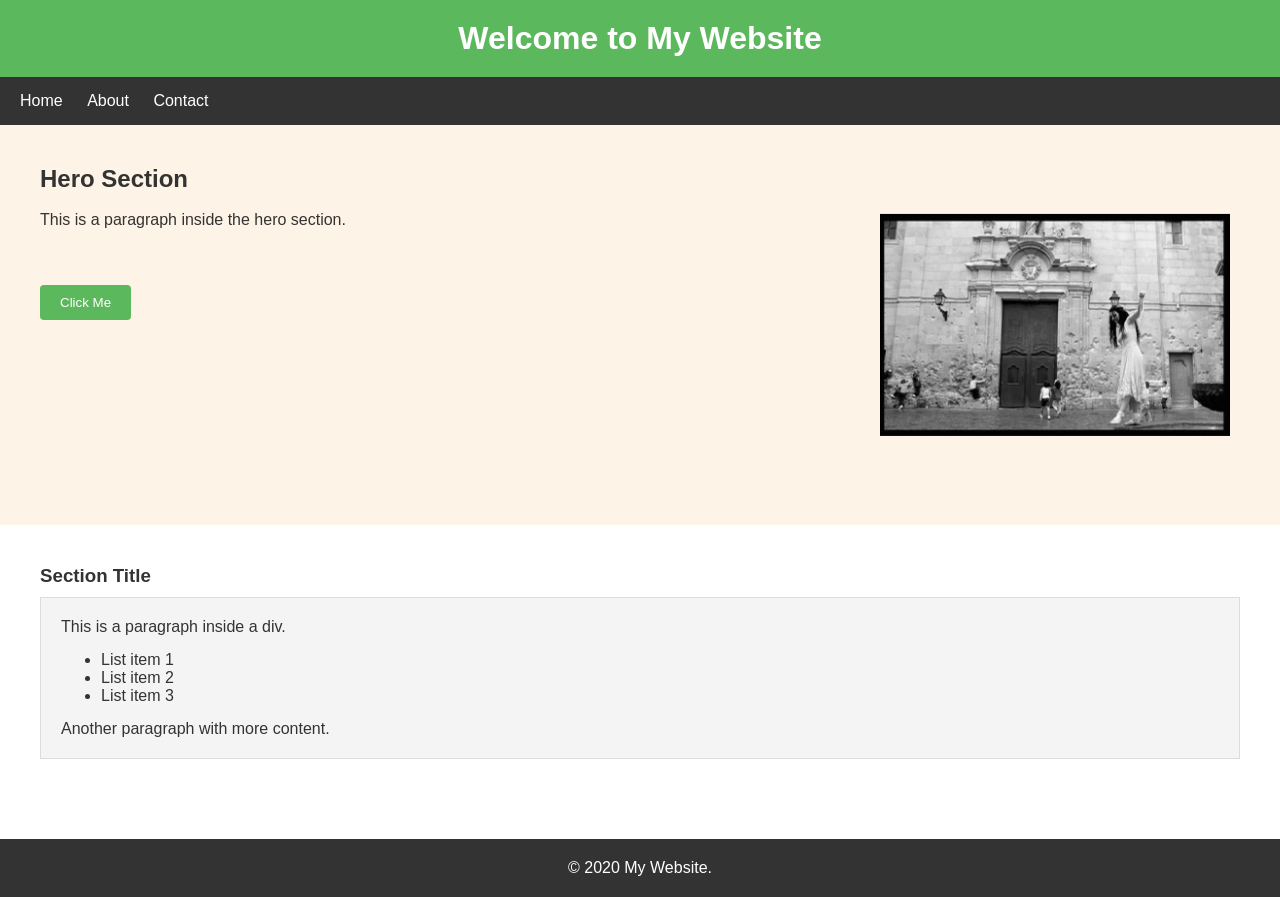
==== index.html @ d94c1d04 "first commit" ====
<!DOCTYPE html>
<html lang="en">
<head>
    <meta charset="UTF-8">
    <meta name="viewport" content="width=device-width, initial-scale=1.0">
    <title>PracticaCalificada3</title>
    <link rel="stylesheet" href="style.css">

</head>

<body>
<header>
    <div class="header-title">
        <h1>Welcome to My Website</h1>
    </div>
        <nav>
        <a href="index.html">Home</a>
        <a href="about.html">About</a>
        <a href="contact.html">Contact</a>
    </nav>
</header>    

<main>

    <section class="hero">
        <div class="hero-content">
            
        <h2>Hero Section</h2>
        <br><p>This is a paragraph inside the hero section.</p>

        <br><img src="./124891.jpg" alt="my inmortal" class="picture"  style="width: 350px; height: auto;">
        <br><button class="btn-green">Click Me</button>
        </div>

    </section>

        <section class="content-section">
        <h3>Section Title</h3>
        
        <div class="gray-box">
        <p>This is a paragraph inside a div. <p>
            
            <ul type="bullet">
                <li>List item 1</li>
                <li>List item 2</li>
                <li>List item 3</li>
            </ul>
        <p> Another paragraph with more content.</p>
        </div>
    </section>    
</main>

    <footer>
        <p>&copy; 2020 My Website.</p>
    </footer>


</body>
</html>
---- style.css ----
* {
    margin: 0;
    padding: 0;
    box-sizing: border-box;
}

body {

    font-family: Arial, sans-serif;

    color: #333;
}

.header-title {
    background-color: #5cb85c; 
    padding: 20px;
    text-align: center;
    color: white;
}

nav {
    background-color: #333; 
    padding: 15px 20px;
}

nav a {
    color: white;
    text-decoration: none;
    margin-right: 20px;
    font-size: 16px;
}

nav a:hover {
    text-decoration: underline;
}

main {
    display: block;
}

.hero {
    background-color: #fdf3e6;
    padding: 40px;
    position: relative;
    width: auto; 
    min-height: 400px;
}

.hero-content p {
    margin-bottom: 20px;
}

.btn-green {
    background-color: #5cb85c;
    color: white;
    padding: 10px 20px;
    border: none;
    border-radius: 4px; 
    cursor: pointer;
}

.picture {
    width: 200px;
    position: absolute; 
    right: 50px;        
    top: 50%;           
    transform: translateY(-50%);
}

.content-section {
    padding: 40px;
    background-color: white;
}

.content-section h3 {
    font size: 30px;
    margin-bottom: 10px;
}

.gray-box {
    background-color: #f4f4f4;
    padding: 20px;
    border: 1px solid #ddd;
}

.gray-box ul {
    margin: 15px 0 15px 40px;
}

footer {
    background-color: #333; 
    color: white;     
    text-align: center;     
    padding: 20px; 
    margin-top: 40px; 

}
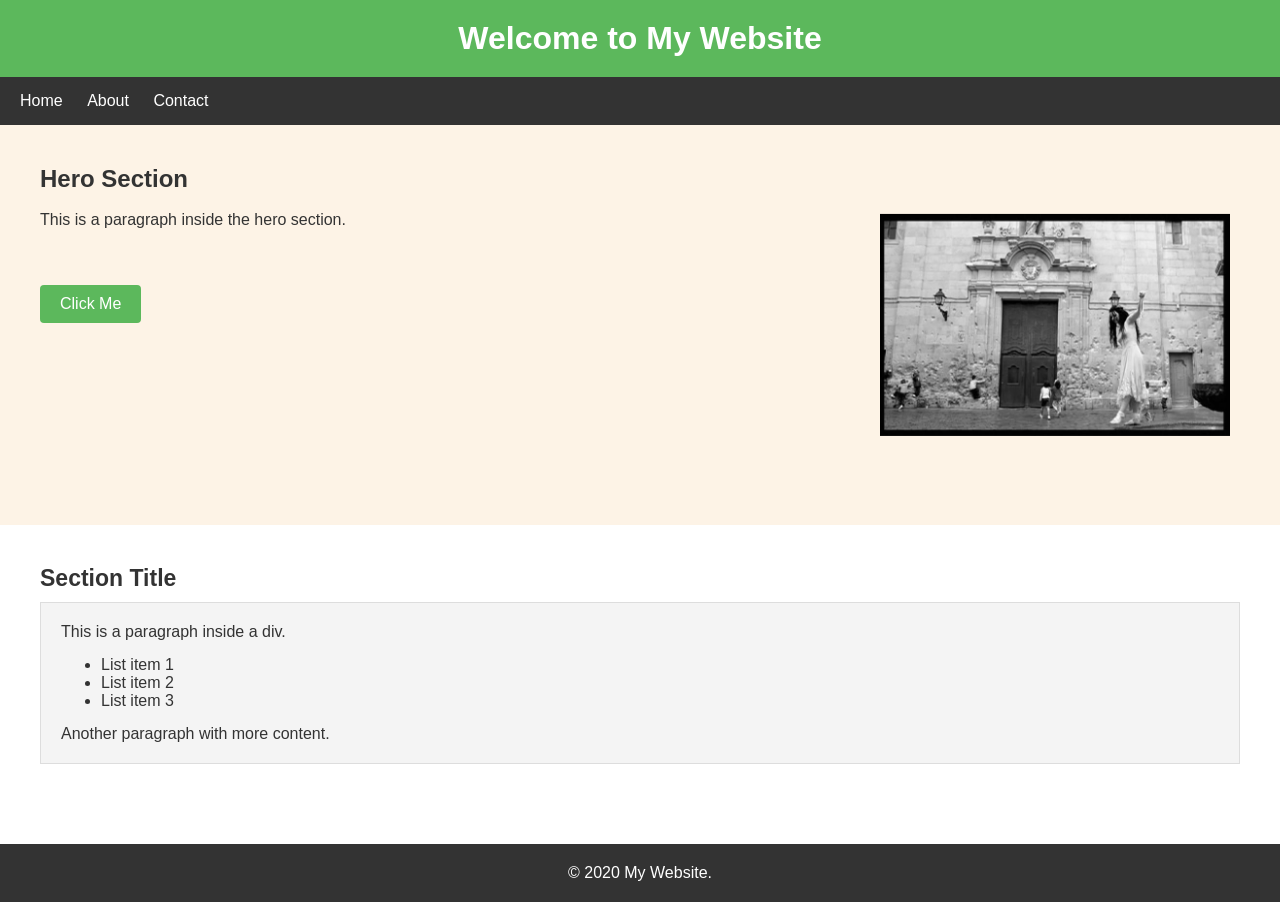
==== commit 2e62c841: "Last one, this one was worth it, I promise!" ====
--- a/index.html
+++ b/index.html
@@ -29,7 +29,7 @@
         <br><p>This is a paragraph inside the hero section.</p>
 
         <br><img src="./124891.jpg" alt="my inmortal" class="picture"  style="width: 350px; height: auto;">
-        <br><button class="btn-green">Click Me</button>
+        <br><a href="https://youtube.com/watch?v=A1mPY9z4kvQ&si=BqpEuUZ3oV103u1Zhttps://youtube.com/watch?v=A1mPY9z4kvQ&si=Bqp " target="_blank" class="btn-green" style="display: inline-block; text-decoration: none;">Click Me</a> 
         </div>
 
     </section>
--- a/style.css
+++ b/style.css
@@ -73,7 +73,7 @@
 }
 
 .content-section h3 {
-    font size: 30px;
+    font-size: 23px;
     margin-bottom: 10px;
 }
 
